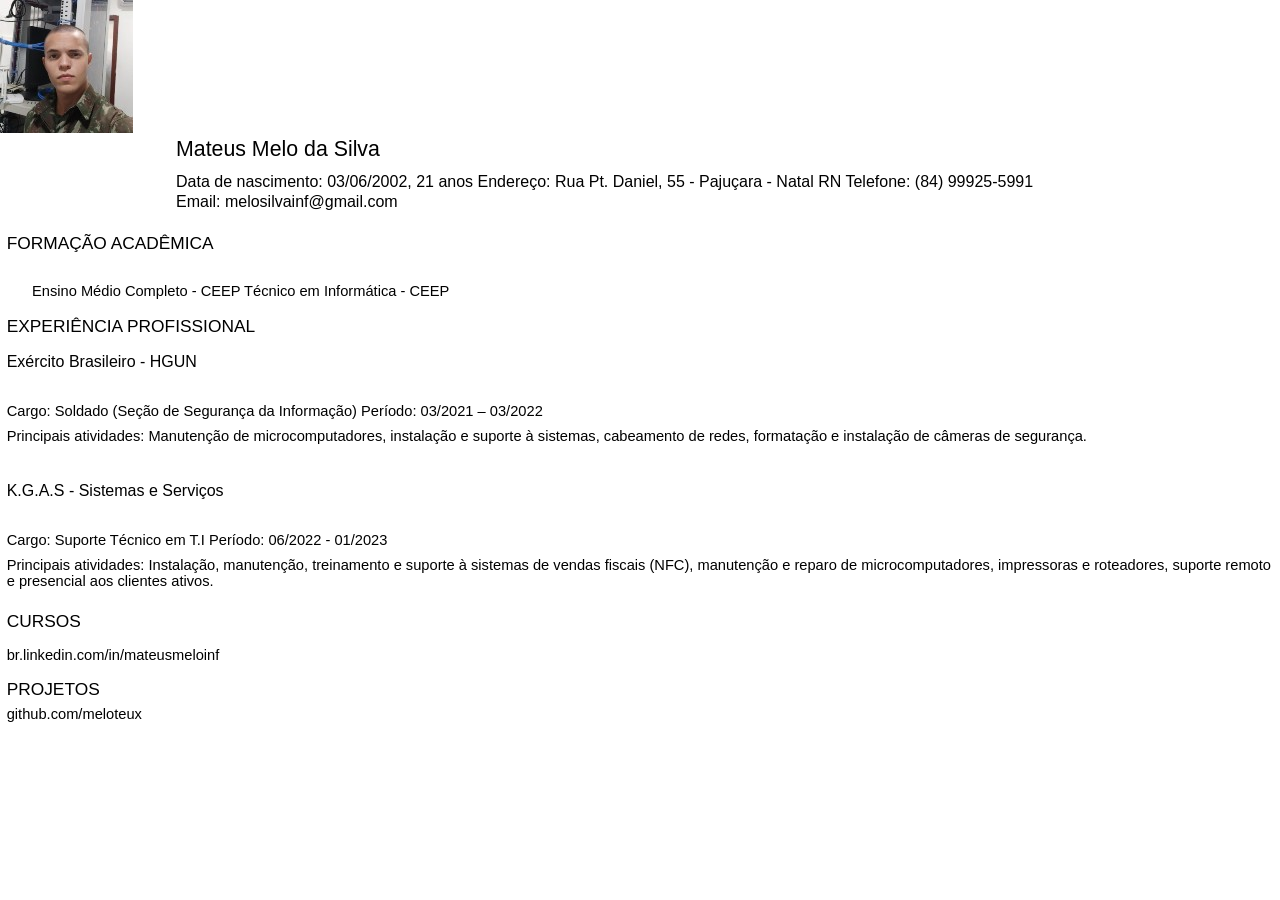
==== index.html @ 47a1eb87 "Create index.html" ====
<!DOCTYPE  html PUBLIC "-//W3C//DTD XHTML 1.0 Transitional//EN" "http://www.w3.org/TR/xhtml1/DTD/xhtml1-transitional.dtd">
<html xmlns="http://www.w3.org/1999/xhtml" xml:lang="pt" lang="pt"><head><meta http-equiv="Content-Type" content="text/html; charset=utf-8"/><title>Currículo Simples Profissional - Formação, experiência, cursos e habilidade_20231117_124756_0000.pdf</title><meta name="author" content="meloteux"/><meta name="keywords" content="DAF6oBOsSQA,BAD-3dkc-3g"/><style type="text/css"> * {margin:0; padding:0; text-indent:0; }
 .s1 { color: black; font-family:"Arial Black", sans-serif; font-style: normal; font-weight: normal; text-decoration: none; font-size: 16pt; }
 .s2 { color: black; font-family:Arial, sans-serif; font-style: normal; font-weight: normal; text-decoration: none; font-size: 12pt; }
 .a, a { color: black; font-family:Arial, sans-serif; font-style: normal; font-weight: normal; text-decoration: none; font-size: 12pt; }
 .s3 { color: black; font-family:"Arial Black", sans-serif; font-style: normal; font-weight: normal; text-decoration: none; font-size: 13pt; }
 p { color: black; font-family:Arial, sans-serif; font-style: normal; font-weight: normal; text-decoration: none; font-size: 11pt; margin:0pt; }
 .s4 { color: black; font-family:"Arial Black", sans-serif; font-style: normal; font-weight: normal; text-decoration: none; font-size: 12pt; }
</style></head><body><p style="text-indent: 0pt;text-align: left;"><span><table border="0" cellspacing="0" cellpadding="0"><tr><td><img width="133" height="133" src="[data-uri]"/></td></tr></table></span></p><p class="s1" style="padding-top: 3pt;padding-left: 132pt;text-indent: 0pt;text-align: left;">Mateus Melo da Silva</p><p class="s2" style="padding-top: 7pt;padding-left: 132pt;text-indent: 0pt;line-height: 136%;text-align: left;">Data de nascimento: 03/06/2002, 21 anos Endereço: Rua Pt. Daniel, 55 - Pajuçara - Natal RN Telefone: (84) 99925-5991</p><p style="padding-left: 132pt;text-indent: 0pt;line-height: 14pt;text-align: left;"><a href="mailto:melosilvainf@gmail.com" class="a" target="_blank">Email: </a><a href="mailto:melosilvainf@gmail.com" target="_blank">melosilvainf@gmail.com</a></p><p style="text-indent: 0pt;text-align: left;"><br/></p><p style="text-indent: 0pt;text-align: left;"/><p class="s3" style="padding-top: 4pt;padding-left: 5pt;text-indent: 0pt;text-align: left;">FORMAÇÃO ACADÊMICA</p><p style="text-indent: 0pt;text-align: left;"><br/></p><p style="text-indent: 0pt;text-align: left;"/><p style="text-indent: 0pt;text-align: left;"/><p style="padding-top: 6pt;padding-left: 24pt;text-indent: 0pt;line-height: 178%;text-align: left;">Ensino Médio Completo - CEEP Técnico em Informática - CEEP</p><p style="text-indent: 0pt;text-align: left;"/><p class="s3" style="padding-top: 9pt;padding-left: 5pt;text-indent: 0pt;text-align: left;">EXPERIÊNCIA PROFISSIONAL</p><p style="text-indent: 0pt;text-align: left;"><br/></p><p class="s4" style="padding-left: 5pt;text-indent: 0pt;text-align: left;">Exército Brasileiro - HGUN</p><p style="text-indent: 0pt;text-align: left;"><br/></p><p style="padding-top: 6pt;padding-left: 5pt;text-indent: 0pt;line-height: 225%;text-align: left;">Cargo: Soldado (Seção de Segurança da Informação) Período: 03/2021 – 03/2022</p><p style="padding-left: 5pt;text-indent: 0pt;line-height: 112%;text-align: left;">Principais atividades: Manutenção de microcomputadores, instalação e suporte à sistemas, cabeamento de redes, formatação e instalação de câmeras de segurança.</p><p style="text-indent: 0pt;text-align: left;"><br/></p><p style="padding-left: 5pt;text-indent: 0pt;line-height: 2pt;text-align: left;"/><p style="text-indent: 0pt;text-align: left;"><br/></p><p class="s4" style="padding-top: 4pt;padding-left: 5pt;text-indent: 0pt;text-align: left;">K.G.A.S - Sistemas e Serviços</p><p style="text-indent: 0pt;text-align: left;"><br/></p><p style="padding-top: 6pt;padding-left: 5pt;text-indent: 0pt;line-height: 225%;text-align: left;">Cargo: Suporte Técnico em T.I Período: 06/2022 - 01/2023</p><p style="padding-left: 5pt;text-indent: 0pt;line-height: 112%;text-align: left;">Principais atividades: Instalação, manutenção, treinamento e suporte à sistemas de vendas fiscais (NFC), manutenção e reparo de microcomputadores, impressoras e roteadores, suporte remoto e presencial aos clientes ativos.</p><p style="text-indent: 0pt;text-align: left;"><br/></p><p class="s3" style="padding-top: 4pt;padding-left: 5pt;text-indent: 0pt;text-align: left;">CURSOS</p><p style="text-indent: 0pt;text-align: left;"/><p style="padding-top: 11pt;padding-left: 5pt;text-indent: 0pt;text-align: left;">br.linkedin.com/in/mateusmeloinf</p><p style="text-indent: 0pt;text-align: left;"><br/></p><p style="text-indent: 0pt;text-align: left;"/><p class="s3" style="padding-left: 5pt;text-indent: 0pt;text-align: left;">PROJETOS</p><p style="padding-top: 5pt;padding-left: 5pt;text-indent: 0pt;text-align: left;">github.com/meloteux</p></body></html>
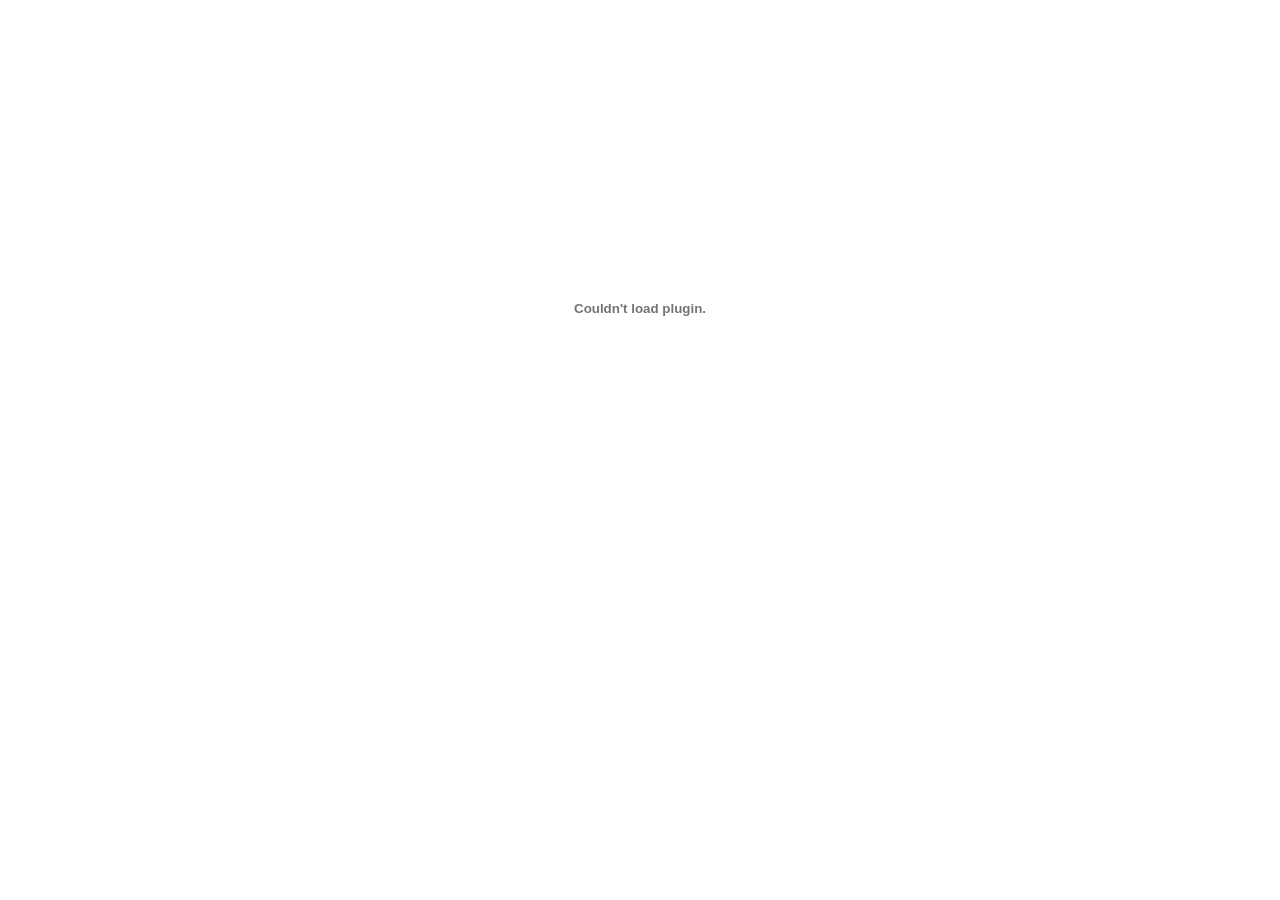
==== commit d7d69fff: "Create index.html" ====
--- a/index.html
+++ b/index.html
@@ -1,9 +1,11 @@
-<!DOCTYPE  html PUBLIC "-//W3C//DTD XHTML 1.0 Transitional//EN" "http://www.w3.org/TR/xhtml1/DTD/xhtml1-transitional.dtd">
-<html xmlns="http://www.w3.org/1999/xhtml" xml:lang="pt" lang="pt"><head><meta http-equiv="Content-Type" content="text/html; charset=utf-8"/><title>Currículo Simples Profissional - Formação, experiência, cursos e habilidade_20231117_124756_0000.pdf</title><meta name="author" content="meloteux"/><meta name="keywords" content="DAF6oBOsSQA,BAD-3dkc-3g"/><style type="text/css"> * {margin:0; padding:0; text-indent:0; }
- .s1 { color: black; font-family:"Arial Black", sans-serif; font-style: normal; font-weight: normal; text-decoration: none; font-size: 16pt; }
- .s2 { color: black; font-family:Arial, sans-serif; font-style: normal; font-weight: normal; text-decoration: none; font-size: 12pt; }
- .a, a { color: black; font-family:Arial, sans-serif; font-style: normal; font-weight: normal; text-decoration: none; font-size: 12pt; }
- .s3 { color: black; font-family:"Arial Black", sans-serif; font-style: normal; font-weight: normal; text-decoration: none; font-size: 13pt; }
- p { color: black; font-family:Arial, sans-serif; font-style: normal; font-weight: normal; text-decoration: none; font-size: 11pt; margin:0pt; }
- .s4 { color: black; font-family:"Arial Black", sans-serif; font-style: normal; font-weight: normal; text-decoration: none; font-size: 12pt; }
-</style></head><body><p style="text-indent: 0pt;text-align: left;"><span><table border="0" cellspacing="0" cellpadding="0"><tr><td><img width="133" height="133" src="[data-uri]"/></td></tr></table></span></p><p class="s1" style="padding-top: 3pt;padding-left: 132pt;text-indent: 0pt;text-align: left;">Mateus Melo da Silva</p><p class="s2" style="padding-top: 7pt;padding-left: 132pt;text-indent: 0pt;line-height: 136%;text-align: left;">Data de nascimento: 03/06/2002, 21 anos Endereço: Rua Pt. Daniel, 55 - Pajuçara - Natal RN Telefone: (84) 99925-5991</p><p style="padding-left: 132pt;text-indent: 0pt;line-height: 14pt;text-align: left;"><a href="mailto:melosilvainf@gmail.com" class="a" target="_blank">Email: </a><a href="mailto:melosilvainf@gmail.com" target="_blank">melosilvainf@gmail.com</a></p><p style="text-indent: 0pt;text-align: left;"><br/></p><p style="text-indent: 0pt;text-align: left;"/><p class="s3" style="padding-top: 4pt;padding-left: 5pt;text-indent: 0pt;text-align: left;">FORMAÇÃO ACADÊMICA</p><p style="text-indent: 0pt;text-align: left;"><br/></p><p style="text-indent: 0pt;text-align: left;"/><p style="text-indent: 0pt;text-align: left;"/><p style="padding-top: 6pt;padding-left: 24pt;text-indent: 0pt;line-height: 178%;text-align: left;">Ensino Médio Completo - CEEP Técnico em Informática - CEEP</p><p style="text-indent: 0pt;text-align: left;"/><p class="s3" style="padding-top: 9pt;padding-left: 5pt;text-indent: 0pt;text-align: left;">EXPERIÊNCIA PROFISSIONAL</p><p style="text-indent: 0pt;text-align: left;"><br/></p><p class="s4" style="padding-left: 5pt;text-indent: 0pt;text-align: left;">Exército Brasileiro - HGUN</p><p style="text-indent: 0pt;text-align: left;"><br/></p><p style="padding-top: 6pt;padding-left: 5pt;text-indent: 0pt;line-height: 225%;text-align: left;">Cargo: Soldado (Seção de Segurança da Informação) Período: 03/2021 – 03/2022</p><p style="padding-left: 5pt;text-indent: 0pt;line-height: 112%;text-align: left;">Principais atividades: Manutenção de microcomputadores, instalação e suporte à sistemas, cabeamento de redes, formatação e instalação de câmeras de segurança.</p><p style="text-indent: 0pt;text-align: left;"><br/></p><p style="padding-left: 5pt;text-indent: 0pt;line-height: 2pt;text-align: left;"/><p style="text-indent: 0pt;text-align: left;"><br/></p><p class="s4" style="padding-top: 4pt;padding-left: 5pt;text-indent: 0pt;text-align: left;">K.G.A.S - Sistemas e Serviços</p><p style="text-indent: 0pt;text-align: left;"><br/></p><p style="padding-top: 6pt;padding-left: 5pt;text-indent: 0pt;line-height: 225%;text-align: left;">Cargo: Suporte Técnico em T.I Período: 06/2022 - 01/2023</p><p style="padding-left: 5pt;text-indent: 0pt;line-height: 112%;text-align: left;">Principais atividades: Instalação, manutenção, treinamento e suporte à sistemas de vendas fiscais (NFC), manutenção e reparo de microcomputadores, impressoras e roteadores, suporte remoto e presencial aos clientes ativos.</p><p style="text-indent: 0pt;text-align: left;"><br/></p><p class="s3" style="padding-top: 4pt;padding-left: 5pt;text-indent: 0pt;text-align: left;">CURSOS</p><p style="text-indent: 0pt;text-align: left;"/><p style="padding-top: 11pt;padding-left: 5pt;text-indent: 0pt;text-align: left;">br.linkedin.com/in/mateusmeloinf</p><p style="text-indent: 0pt;text-align: left;"><br/></p><p style="text-indent: 0pt;text-align: left;"/><p class="s3" style="padding-left: 5pt;text-indent: 0pt;text-align: left;">PROJETOS</p><p style="padding-top: 5pt;padding-left: 5pt;text-indent: 0pt;text-align: left;">github.com/meloteux</p></body></html>
+<!DOCTYPE html>
+<html lang="en">
+<head>
+    <meta charset="UTF-8">
+    <meta name="viewport" content="width=device-width, initial-scale=1.0">
+    <title>PDF Viewer</title>
+</head>
+<body>
+    <embed src="curriculo.pdf" type="application/pdf" width="100%" height="600px" />
+</body>
+</html>
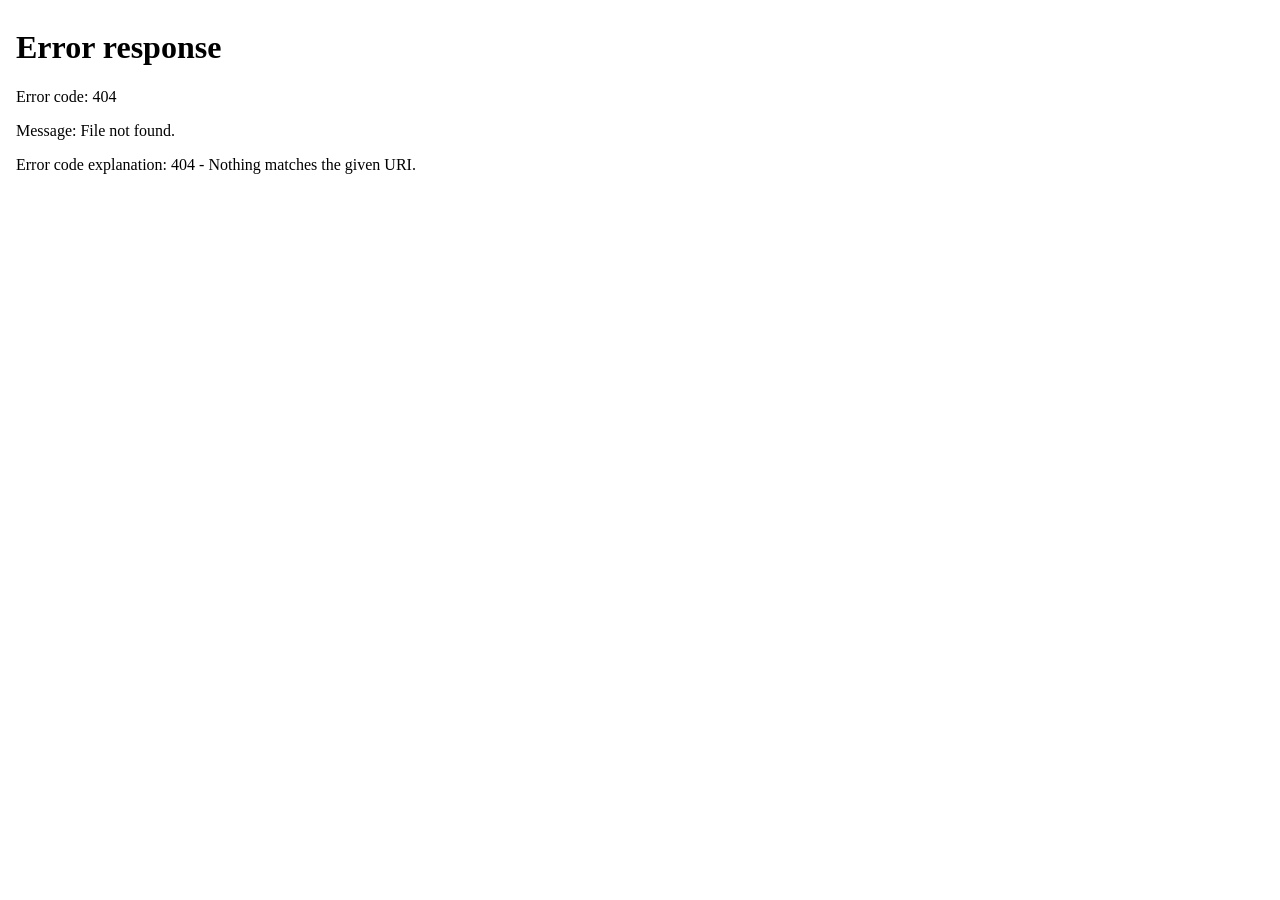
==== commit a94cfef1: "Update index.html" ====
--- a/index.html
+++ b/index.html
@@ -6,6 +6,7 @@
     <title>PDF Viewer</title>
 </head>
 <body>
-    <embed src="curriculo.pdf" type="application/pdf" width="100%" height="600px" />
+    <iframe src="curriculo.pdf" width="100%" height="600px" frameborder="0"></iframe>
 </body>
-</html>
+    </html>
+                                                                                  
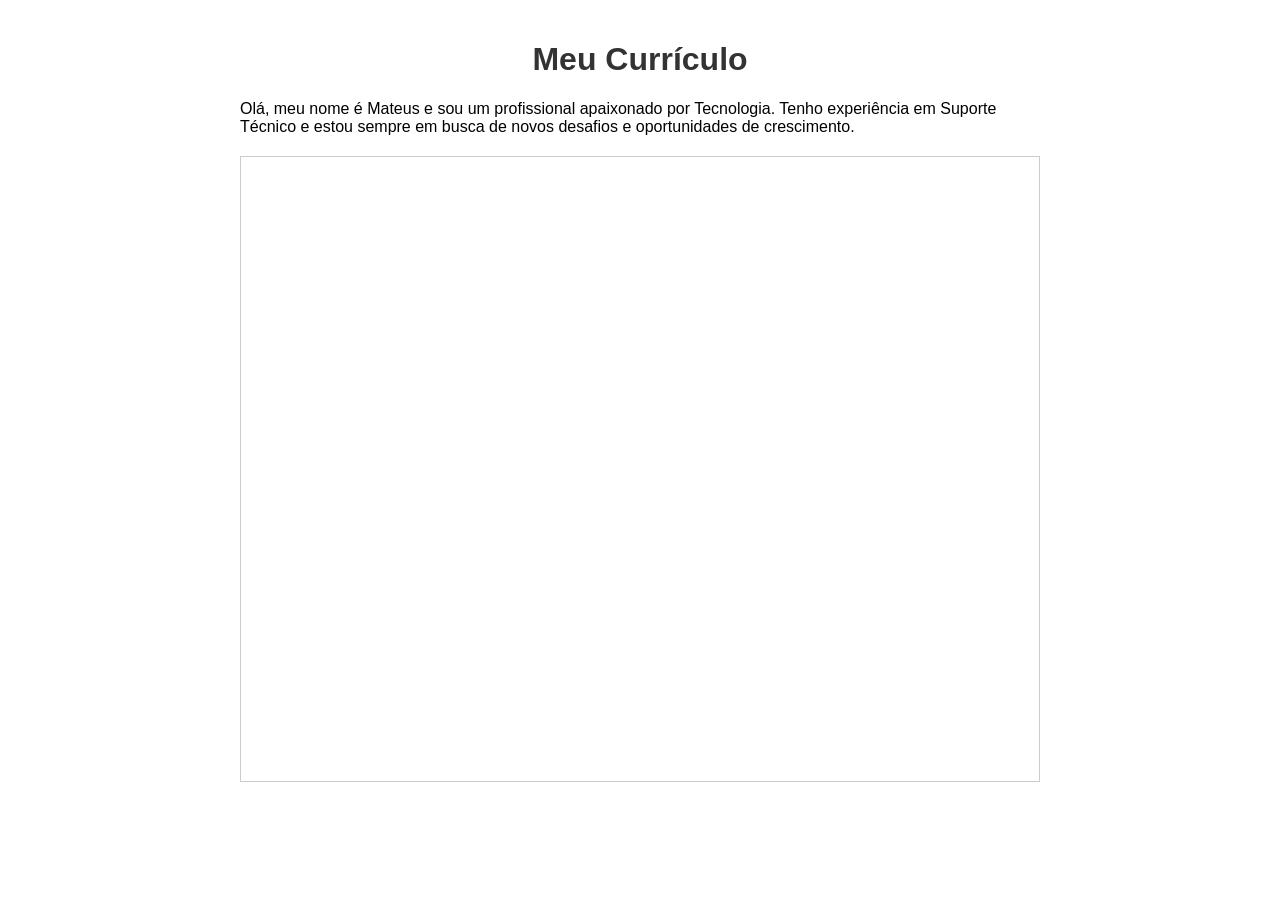
==== commit d5ac1888: "Update index.html" ====
--- a/index.html
+++ b/index.html
@@ -3,10 +3,18 @@
 <head>
     <meta charset="UTF-8">
     <meta name="viewport" content="width=device-width, initial-scale=1.0">
-    <title>PDF Viewer</title>
+    <title>Meu Currículo</title>
+    <link rel="stylesheet" href="styles.css">
 </head>
 <body>
-    <iframe src="curriculo.pdf" width="100%" height="600px" frameborder="0"></iframe>
+    <div class="container">
+        <h1>Meu Currículo</h1>
+        <div class="intro">
+            <p>Olá, meu nome é Mateus e sou um profissional apaixonado por Tecnologia. Tenho experiência em Suporte Técnico e estou sempre em busca de novos desafios e oportunidades de crescimento.</p>
+        </div>
+        <div class="pdf-container">
+            <iframe src="curriculo.pdf" frameborder="0"></iframe>
+        </div>
+    </div>
 </body>
-    </html>
-                                                                                  
+</html>
--- a/styles.css
+++ b/styles.css
@@ -0,0 +1,30 @@
+body {
+    font-family: Arial, sans-serif;
+    margin: 0;
+    padding: 0;
+}
+
+.container {
+    max-width: 800px;
+    margin: 0 auto;
+    padding: 20px;
+}
+
+h1 {
+    text-align: center;
+    color: #333;
+}
+
+.intro {
+    margin-bottom: 20px;
+}
+
+.pdf-container {
+    border: 1px solid #ccc;
+    padding: 10px;
+}
+
+iframe {
+    width: 100%;
+    height: 600px;
+}
